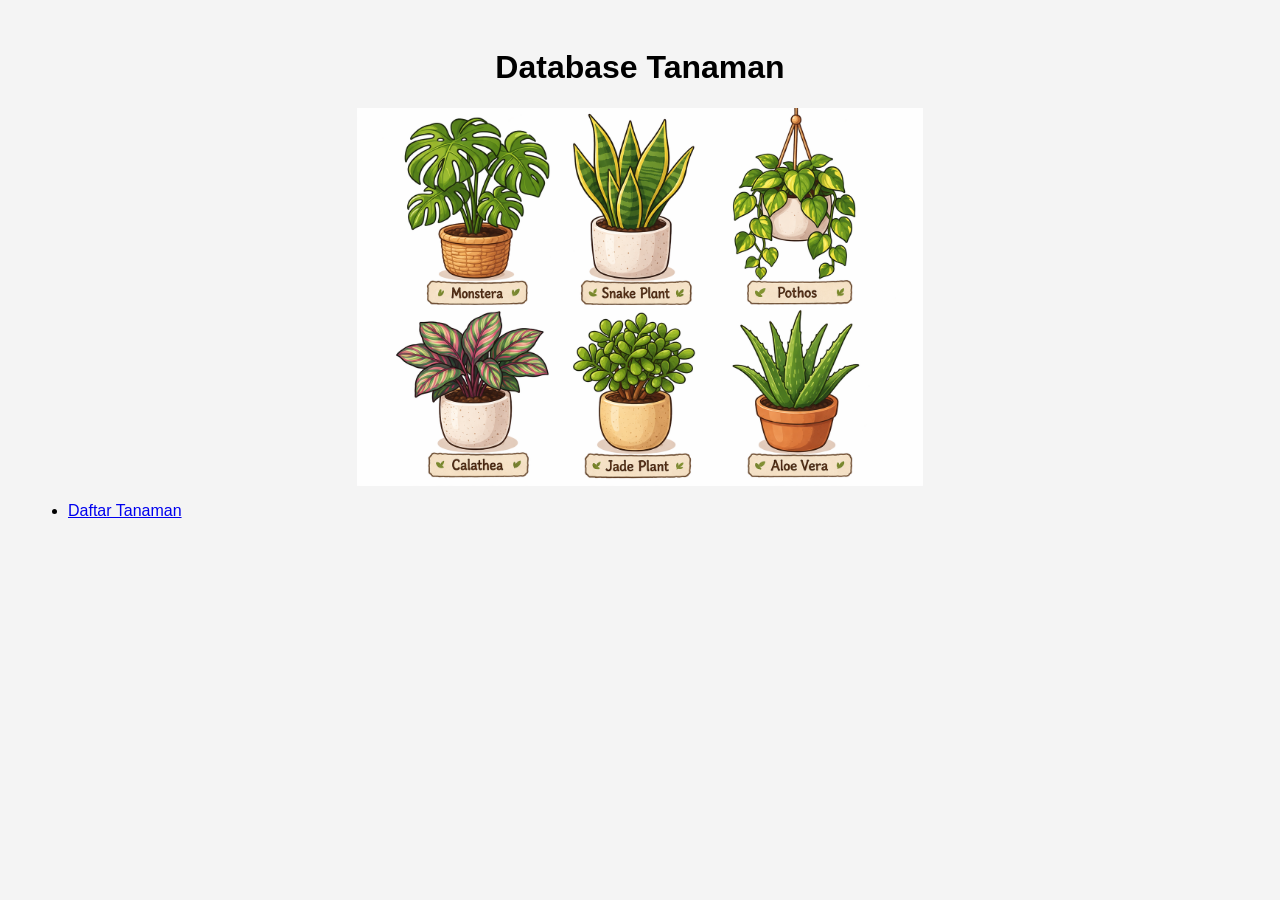
==== index.html @ 5ab23f12 "update" ====
<!DOCTYPE html>
<html lang="id">

<head>
  <meta charset="UTF-8">
  <meta name="viewport" content="width=device-width, initial-scale=1">
  <title>Database Tanaman</title>
  
  <link rel="stylesheet" href="style.css"/>
</head>
<body>
  <h1>Database Tanaman</h1>
  <img src="tanaman.png" />
   <ul>
      <li><a href="daftar.html">Daftar Tanaman</a></li>
  </ul>
 
</body>

</html>
---- style.css ----
body {
  font-family: Arial, sans-serif;
  background: #f4f4f4;
  padding: 20px;
}

.container {
  max-width: 700px;
  background: white;
  padding: 20px;
  margin: auto;
  border-radius: 6px;
  box-shadow: 0 0 10px rgba(0,0,0,0.1);
}

h1 {
  text-align: center;
}

input, select, button {
  width: 100%;
  padding: 10px;
  margin-top: 8px;
  margin-bottom: 15px;
  box-sizing:border-box;
}

button {
  cursor: pointer;
  border: none;
  background: #007bff;
  color: white;
  border-radius: 4px;
}

button.delete {
  background: #dc3545;
}

button.edit {
  background: #ffc107;
  color: black;
}

table {
  width: 100%;
  border-collapse: collapse;
  margin-top: 15px;
}

th, td {
  padding: 12px;
  border: 1px solid #ddd;
}

a.button {
  display: inline-block;
  padding: 10px 15px;
  background: #007bff;
  color: white;
  border-radius: 4px;
  text-decoration: none;
  margin-bottom: 15px;
}

a.button.secondary {
  background: #6c757d;
}

img {
  width: 15cm; 
  display: block; 
  margin: 0 auto;
}
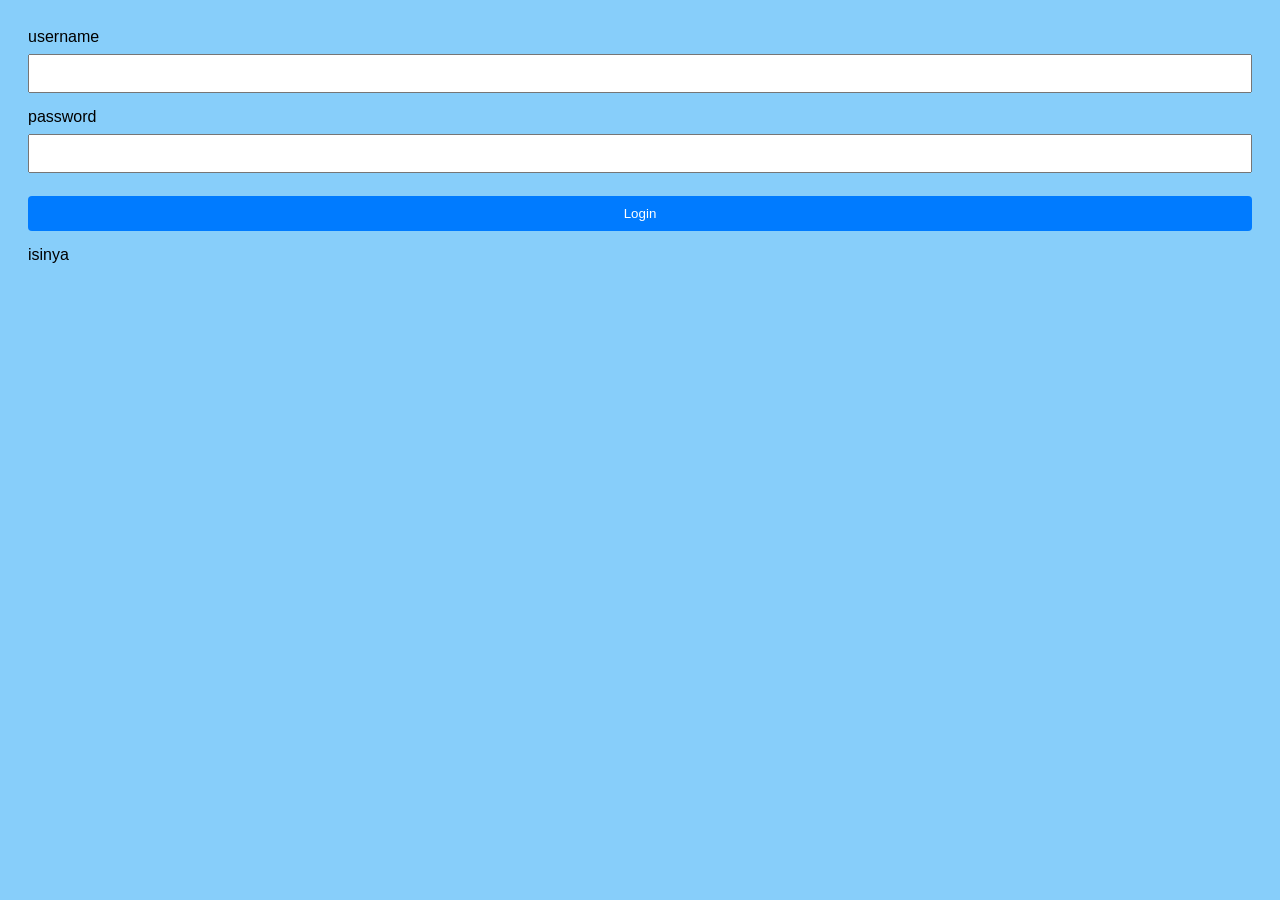
==== commit 2d69b41d: "menambhakan segalanya" ====
--- a/index.html
+++ b/index.html
@@ -14,7 +14,8 @@
    <ul>
       <li><a href="daftar.html">Daftar Tanaman</a></li>
   </ul>
- 
+  
+  <script src="autentikasi.js"></script>
 </body>
 
 </html>
--- a/style.css
+++ b/style.css
@@ -68,7 +68,18 @@
 }
 
 img {
-  width: 15cm; 
+  width: 13cm; 
   display: block; 
   margin: 0 auto;
+}
+
+body {
+  background-color: lightskyblue;
+  font-family: Arial, sans-serif;
+}
+
+.container {
+  background-color: skyblue;
+  padding: 20px;
+  border-radius: 15px;
 }
